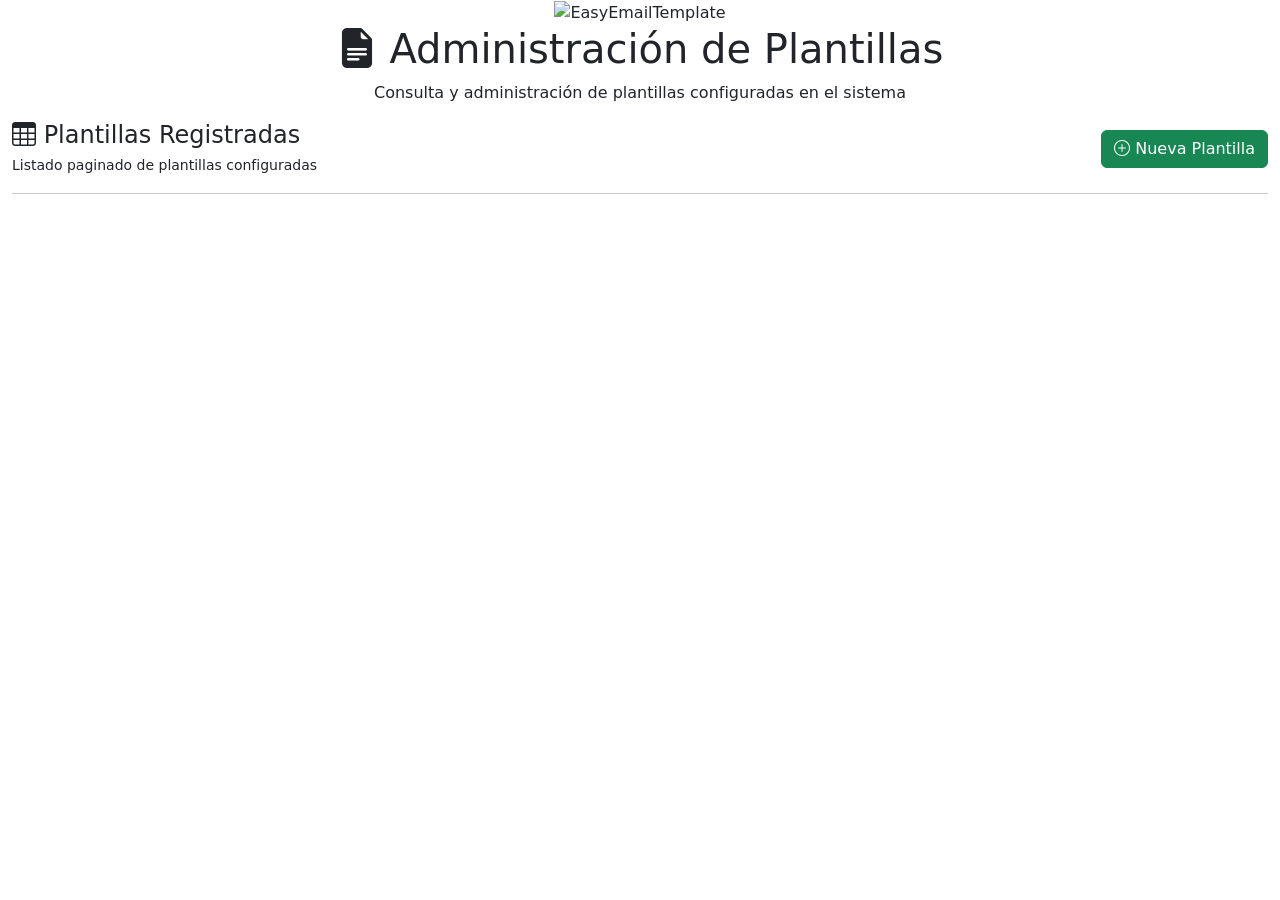
==== src/main/resources/templates/templates-list.html @ c08013d0 "Ya hice la pagina de bienvenida, y la llamada a la pagina que muestra el listado de plantillas para " ====
<!DOCTYPE html>
<html lang="es">
<head>
    <meta charset="UTF-8">
    <meta name="viewport" content="width=device-width, initial-scale=1.0">
    <title>Administración de Plantillas</title>

    <!-- Bootstrap -->
    <link rel="stylesheet" href="https://cdn.jsdelivr.net/npm/bootstrap@5.3.3/dist/css/bootstrap.min.css">

    <!-- Bootstrap Icons -->
    <link rel="stylesheet" href="https://cdn.jsdelivr.net/npm/bootstrap-icons@1.11.3/font/bootstrap-icons.css">

    <!-- Tabulator -->
    <link rel="stylesheet" href="https://cdn.jsdelivr.net/npm/tabulator-tables@6.2.5/dist/css/tabulator_midnight.min.css">

    <!-- CSS personalizado -->
    <link rel="stylesheet" href="/css/template-administration.css">
</head>
<body>

    <div class="container-fluid page-container">

        <!-- Header -->
        <div class="header-section text-center">

            <img 
                src="/img/easyemailtemplate.png" 
                alt="EasyEmailTemplate" 
                style="width: 50px; height: 50px"
                class="logo"
            >

            <h1 class="page-title">
                <i class="bi bi-file-earmark-text-fill"></i>
                Administración de Plantillas
            </h1>

            <p class="page-subtitle">
                Consulta y administración de plantillas configuradas en el sistema
            </p>

        </div>

        <!-- Card principal -->
        <div class="table-card">

            <div class="table-header d-flex justify-content-between align-items-center flex-wrap gap-3">

                <div>
                    <h4 class="table-title mb-1">
                        <i class="bi bi-table"></i>
                        Plantillas Registradas
                    </h4>

                    <small class="table-description">
                        Listado paginado de plantillas configuradas
                    </small>
                </div>

                <button type="button" class="btn btn-success new-template-button">
                    <i class="bi bi-plus-circle"></i>
                    Nueva Plantilla
                </button>

            </div>

            <hr class="table-divider">

            <!-- Tabla -->
            <div id="templateTable"></div>

        </div>

    </div>

    <!-- Bootstrap JS -->
    <script src="https://cdn.jsdelivr.net/npm/bootstrap@5.3.3/dist/js/bootstrap.bundle.min.js"></script>

    <!-- Tabulator JS -->
    <script src="https://cdn.jsdelivr.net/npm/tabulator-tables@6.2.5/dist/js/tabulator.min.js"></script>
    

    <!-- JS personalizado -->
    <script src="/js/template-administration.js"></script>

</body>
</html>
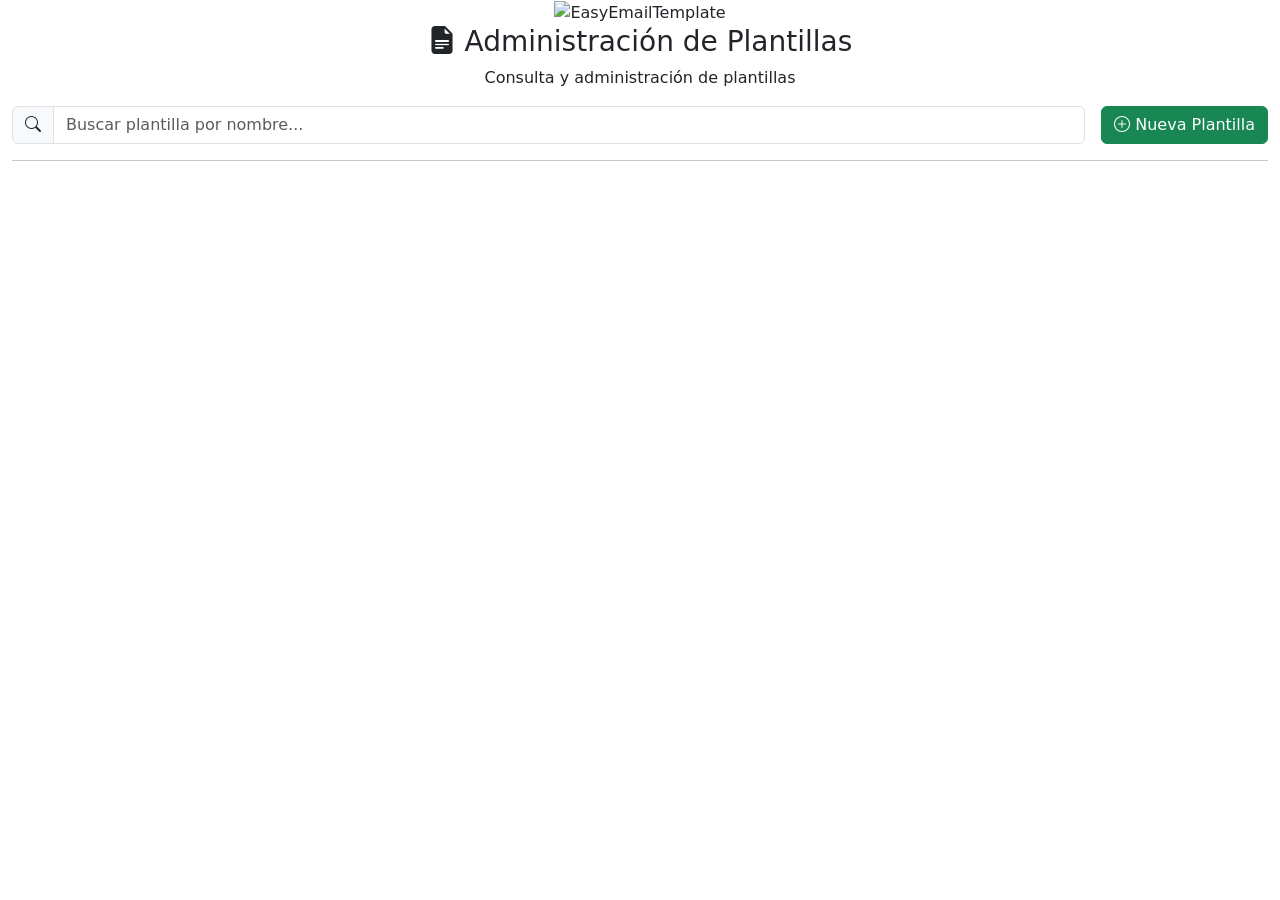
==== commit e50716f3: "Ya se carga la ventana WYSIWYG en modo edicion y carga los campos del formulario. Solo que da pendie" ====
--- a/src/main/resources/templates/templates-list.html
+++ b/src/main/resources/templates/templates-list.html
@@ -6,13 +6,16 @@
     <title>Administración de Plantillas</title>
 
     <!-- Bootstrap -->
-    <link rel="stylesheet" href="https://cdn.jsdelivr.net/npm/bootstrap@5.3.3/dist/css/bootstrap.min.css">
+    <link rel="stylesheet"
+        href="https://cdn.jsdelivr.net/npm/bootstrap@5.3.3/dist/css/bootstrap.min.css">
 
     <!-- Bootstrap Icons -->
-    <link rel="stylesheet" href="https://cdn.jsdelivr.net/npm/bootstrap-icons@1.11.3/font/bootstrap-icons.css">
+    <link rel="stylesheet"
+        href="https://cdn.jsdelivr.net/npm/bootstrap-icons@1.11.3/font/bootstrap-icons.css">
 
     <!-- Tabulator -->
-    <link rel="stylesheet" href="https://cdn.jsdelivr.net/npm/tabulator-tables@6.2.5/dist/css/tabulator_midnight.min.css">
+    <link rel="stylesheet"
+        href="https://cdn.jsdelivr.net/npm/tabulator-tables@6.2.5/dist/css/tabulator_midnight.min.css">
 
     <!-- CSS personalizado -->
     <link rel="stylesheet" href="/css/template-administration.css">
@@ -26,18 +29,18 @@
 
             <img 
                 src="/img/easyemailtemplate.png" 
-                alt="EasyEmailTemplate" 
-                style="width: 50px; height: 50px"
+                alt="EasyEmailTemplate"
                 class="logo"
+                style="width: 50px; width: 50px"
             >
 
-            <h1 class="page-title">
+            <h3 class="page-title">
                 <i class="bi bi-file-earmark-text-fill"></i>
                 Administración de Plantillas
-            </h1>
+            </h3>
 
             <p class="page-subtitle">
-                Consulta y administración de plantillas configuradas en el sistema
+                Consulta y administración de plantillas
             </p>
 
         </div>
@@ -45,20 +48,28 @@
         <!-- Card principal -->
         <div class="table-card">
 
-            <div class="table-header d-flex justify-content-between align-items-center flex-wrap gap-3">
+            <div class="table-header d-flex justify-content-between align-items-center gap-3 flex-wrap">
 
-                <div>
-                    <h4 class="table-title mb-1">
-                        <i class="bi bi-table"></i>
-                        Plantillas Registradas
-                    </h4>
+                <div class="search-container flex-grow-1">
+                    <div class="input-group custom-search-group">
+                        <span class="input-group-text custom-search-icon">
+                            <i class="bi bi-search"></i>
+                        </span>
 
-                    <small class="table-description">
-                        Listado paginado de plantillas configuradas
-                    </small>
+                        <input 
+                            type="text"
+                            id="templateSearch"
+                            class="form-control custom-search-input"
+                            placeholder="Buscar plantilla por nombre..."
+                        >
+                    </div>
                 </div>
 
-                <button type="button" class="btn btn-success new-template-button">
+                <button 
+                    type="button"
+                    class="btn btn-success new-template-button"
+                    onclick="addNew()"
+                >
                     <i class="bi bi-plus-circle"></i>
                     Nueva Plantilla
                 </button>
@@ -75,14 +86,21 @@
     </div>
 
     <!-- Bootstrap JS -->
-    <script src="https://cdn.jsdelivr.net/npm/bootstrap@5.3.3/dist/js/bootstrap.bundle.min.js"></script>
+    <script
+        src="https://cdn.jsdelivr.net/npm/bootstrap@5.3.3/dist/js/bootstrap.bundle.min.js"></script>
 
     <!-- Tabulator JS -->
-    <script src="https://cdn.jsdelivr.net/npm/tabulator-tables@6.2.5/dist/js/tabulator.min.js"></script>
-    
+    <script
+        src="https://cdn.jsdelivr.net/npm/tabulator-tables@6.2.5/dist/js/tabulator.min.js"></script>
 
     <!-- JS personalizado -->
     <script src="/js/template-administration.js"></script>
 
+    <script type="text/javascript">
+        function addNew() {
+            window.location.href = "/wysiwyg";
+        }
+    </script>
+
 </body>
 </html>
